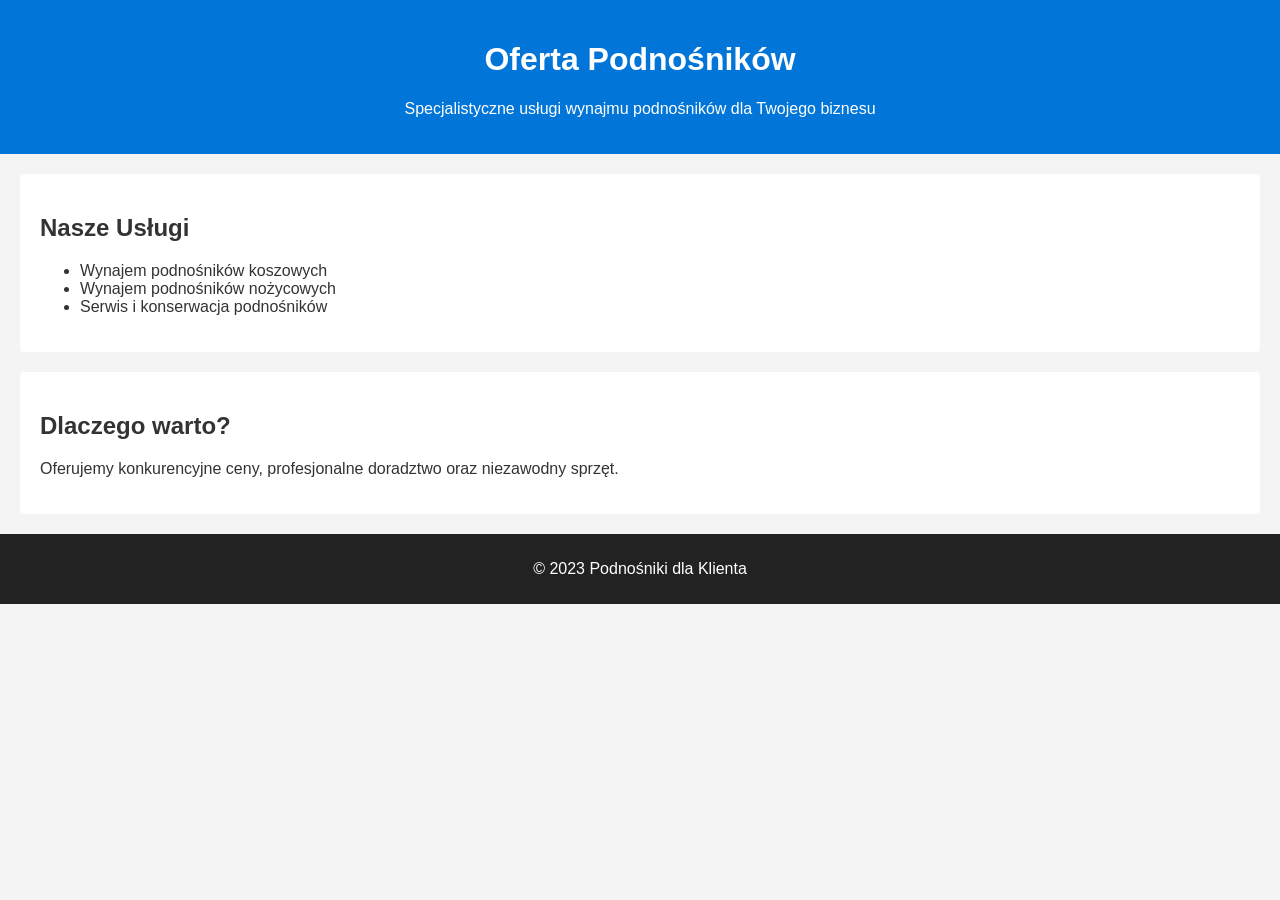
==== index.html @ e2bc9372 "Add simple website about lifts" ====
<!DOCTYPE html>
<html lang="pl">
<head>
    <meta charset="UTF-8">
    <meta name="viewport" content="width=device-width, initial-scale=1.0">
    <title>Podnośniki - Oferta</title>
    <link rel="stylesheet" href="style.css">
</head>
<body>
    <header>
        <h1>Oferta Podnośników</h1>
        <p>Specjalistyczne usługi wynajmu podnośników dla Twojego biznesu</p>
    </header>
    <section>
        <h2>Nasze Usługi</h2>
        <ul>
            <li>Wynajem podnośników koszowych</li>
            <li>Wynajem podnośników nożycowych</li>
            <li>Serwis i konserwacja podnośników</li>
        </ul>
    </section>
    <section>
        <h2>Dlaczego warto?</h2>
        <p>Oferujemy konkurencyjne ceny, profesjonalne doradztwo oraz niezawodny sprzęt.</p>
    </section>
    <footer>
        <p>&copy; 2023 Podnośniki dla Klienta</p>
    </footer>
</body>
</html>
---- style.css ----
body {
    font-family: Arial, sans-serif;
    margin: 0;
    padding: 0;
    background-color: #f4f4f4;
    color: #333;
}

header {
    background-color: #0275d8;
    color: white;
    padding: 20px;
    text-align: center;
}

section {
    padding: 20px;
    margin: 20px;
    background-color: white;
    border-radius: 4px;
}

footer {
    text-align: center;
    padding: 10px;
    background-color: #222;
    color: white;
}
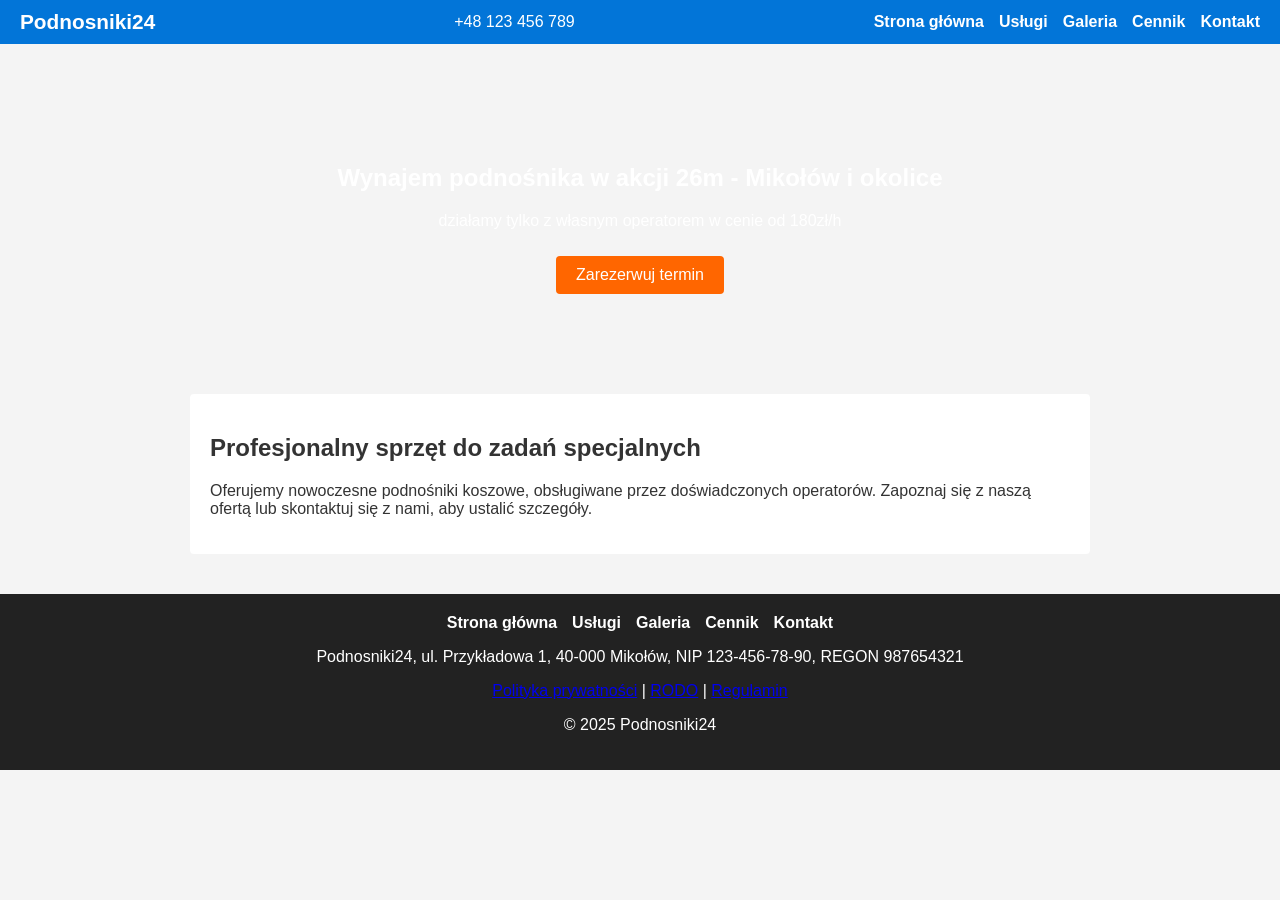
==== commit 424f82b0: "Merge 1c8a2213ad730c4103fbe2f247d8b3882652234e into 533f3b80576c39c3d869c8cd147ec289abebe699" ====
--- a/index.html
+++ b/index.html
@@ -3,28 +3,49 @@
 <head>
     <meta charset="UTF-8">
     <meta name="viewport" content="width=device-width, initial-scale=1.0">
-    <title>Podnośniki - Oferta</title>
+    <title>Wynajem podnośników</title>
     <link rel="stylesheet" href="style.css">
 </head>
 <body>
-    <header>
-        <h1>Oferta Podnośników</h1>
-        <p>Specjalistyczne usługi wynajmu podnośników dla Twojego biznesu</p>
+    <header class="top-bar">
+        <div class="logo">Podnosniki24</div>
+        <div class="contact-phone"><a href="tel:+48123456789">+48 123 456 789</a></div>
+        <nav>
+            <ul>
+                <li><a href="index.html">Strona główna</a></li>
+                <li><a href="uslugi.html">Usługi</a></li>
+                <li><a href="galeria.html">Galeria</a></li>
+                <li><a href="cennik.html">Cennik</a></li>
+                <li><a href="kontakt.html">Kontakt</a></li>
+            </ul>
+        </nav>
     </header>
-    <section>
-        <h2>Nasze Usługi</h2>
-        <ul>
-            <li>Wynajem podnośników koszowych</li>
-            <li>Wynajem podnośników nożycowych</li>
-            <li>Serwis i konserwacja podnośników</li>
-        </ul>
+
+    <section class="hero">
+        <h1>Wynajem podnośnika w akcji 26m - Mikołów i okolice</h1>
+        <p>działamy tylko z własnym operatorem w cenie od 180zł/h</p>
+        <a class="btn" href="kontakt.html#formularz">Zarezerwuj termin</a>
     </section>
-    <section>
-        <h2>Dlaczego warto?</h2>
-        <p>Oferujemy konkurencyjne ceny, profesjonalne doradztwo oraz niezawodny sprzęt.</p>
+
+    <section class="intro">
+        <h2>Profesjonalny sprzęt do zadań specjalnych</h2>
+        <p>Oferujemy nowoczesne podnośniki koszowe, obsługiwane przez doświadczonych operatorów.
+        Zapoznaj się z naszą ofertą lub skontaktuj się z nami, aby ustalić szczegóły.</p>
     </section>
+
     <footer>
-        <p>&copy; 2023 Podnośniki dla Klienta</p>
+        <nav>
+            <ul>
+                <li><a href="index.html">Strona główna</a></li>
+                <li><a href="uslugi.html">Usługi</a></li>
+                <li><a href="galeria.html">Galeria</a></li>
+                <li><a href="cennik.html">Cennik</a></li>
+                <li><a href="kontakt.html">Kontakt</a></li>
+            </ul>
+        </nav>
+        <p>Podnosniki24, ul. Przykładowa 1, 40-000 Mikołów, NIP 123-456-78-90, REGON 987654321</p>
+        <p><a href="#">Polityka prywatności</a> | <a href="#">RODO</a> | <a href="#">Regulamin</a></p>
+        <p>&copy; 2025 Podnosniki24</p>
     </footer>
 </body>
 </html>
--- a/style.css
+++ b/style.css
@@ -1,28 +1,45 @@
-body {
-    font-family: Arial, sans-serif;
-    margin: 0;
-    padding: 0;
-    background-color: #f4f4f4;
-    color: #333;
+*{box-sizing:border-box}
+body{
+    font-family:Arial,Helvetica,sans-serif;
+    margin:0;
+    background:#f4f4f4;
+    color:#333;
 }
-
-header {
-    background-color: #0275d8;
-    color: white;
-    padding: 20px;
-    text-align: center;
+.top-bar{
+    background:#0275d8;
+    color:#fff;
+    padding:10px 20px;
+    display:flex;
+    align-items:center;
+    justify-content:space-between;
+    flex-wrap:wrap;
 }
-
-section {
-    padding: 20px;
-    margin: 20px;
-    background-color: white;
-    border-radius: 4px;
+.top-bar .logo{font-size:1.3rem;font-weight:bold;}
+.top-bar .contact-phone a{color:#fff;text-decoration:none;}
+nav ul{
+    list-style:none;
+    display:flex;
+    gap:15px;
+    margin:0;
+    padding:0;
 }
-
-footer {
-    text-align: center;
-    padding: 10px;
-    background-color: #222;
-    color: white;
+nav a{color:#fff;text-decoration:none;font-weight:bold;}
+.hero{
+    background:url('https://via.placeholder.com/1200x400') center/cover no-repeat;
+    color:#fff;
+    text-align:center;
+    padding:80px 20px;
 }
+.hero .btn{background:#ff6600;}
+section{margin:20px auto;padding:20px;max-width:900px;background:#fff;border-radius:4px;}
+.services,.gallery,.pricing,.contact{display:flex;flex-wrap:wrap;gap:20px;justify-content:center;}
+.service-item,figure{background:#fafafa;border:1px solid #ddd;border-radius:4px;padding:10px;text-align:center;flex:1 1 250px;max-width:280px;}
+.service-item img,figure img{width:100%;height:auto;border-radius:4px;}
+.pricing table{width:100%;border-collapse:collapse;margin-bottom:10px;}
+.pricing th,.pricing td{border:1px solid #ccc;padding:8px;text-align:center;}
+.btn{display:inline-block;margin-top:10px;padding:10px 20px;background:#0275d8;color:#fff;text-decoration:none;border-radius:4px;}
+footer{
+    background:#222;color:#fff;text-align:center;padding:20px;margin-top:40px;
+}
+footer nav ul{justify-content:center;margin-bottom:10px;}
+@media(max-width:600px){.top-bar{flex-direction:column;align-items:flex-start;}nav ul{flex-direction:column;gap:10px;}section{margin:10px;}}
